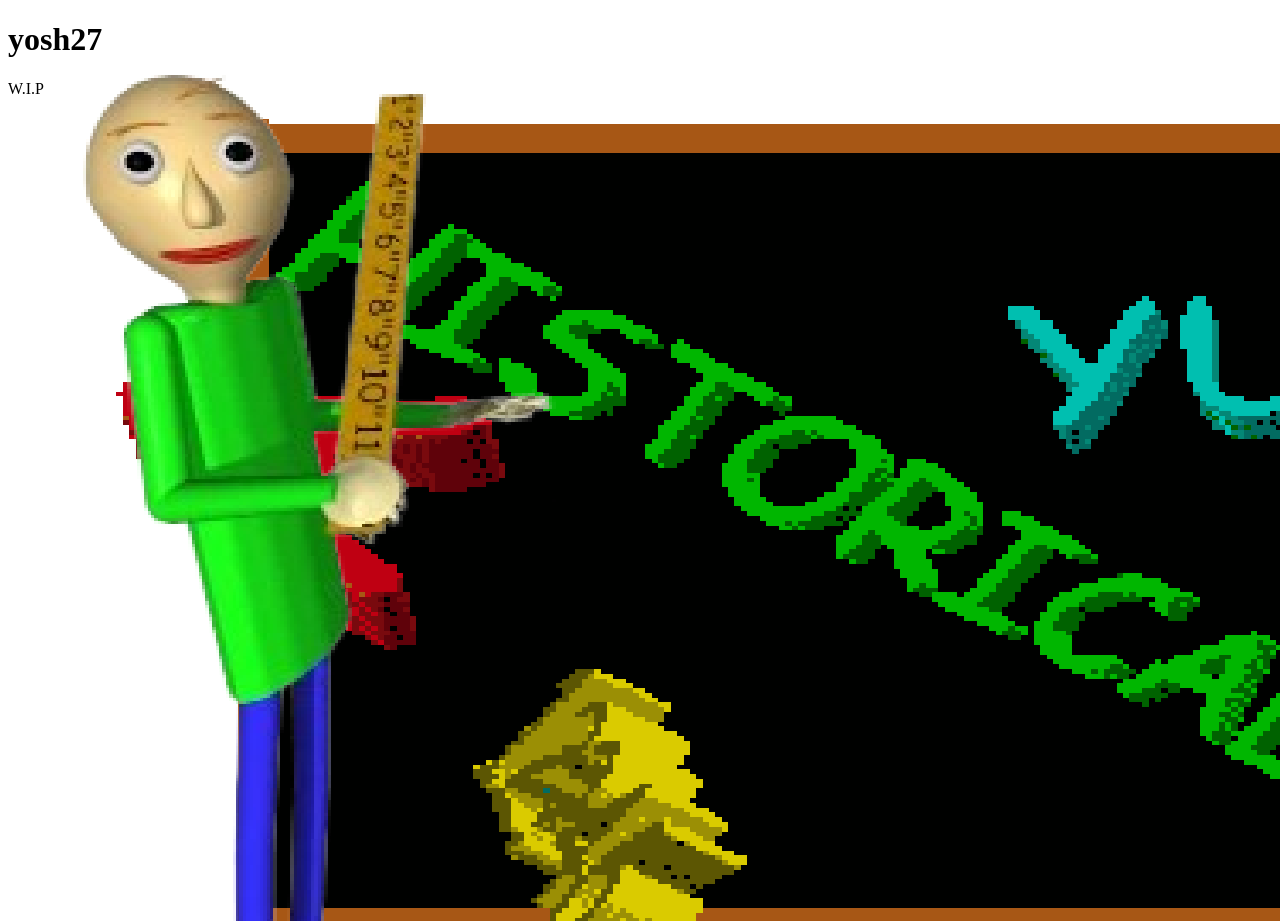
==== index.html @ 51b6288f "ok this is the one" ====
<!DOCTYPE html>
<html>
<head>
<title>Home</title>
</head>
<body>

<!-- Cursor -->
<style> 
    html, body {
    cursor: url("assets/user/cursor.png"), auto;
    height: 100%
}
</style>

<!-- Background Image -->
<style>
body {
  background-image: url("assets/ui/bg.png");
}

</style>

<h1 style="color:rgb(0, 0, 0)">yosh27</h1>
<p style="color:rgb(0, 0, 0)">W.I.P</p>

</body>
</html>
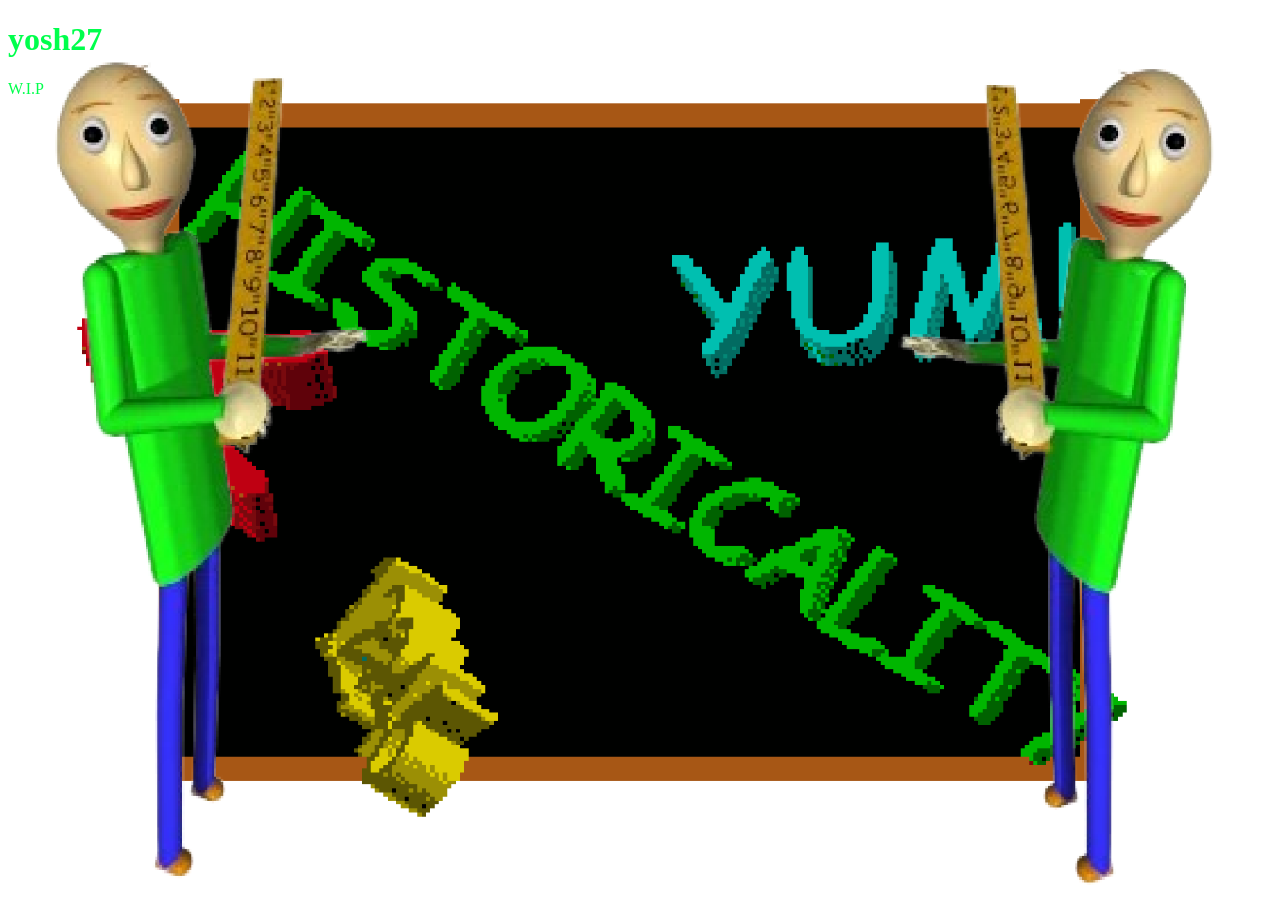
==== commit e9e3482d: "fixed background & new font color" ====
--- a/index.html
+++ b/index.html
@@ -17,12 +17,15 @@
 <style>
 body {
   background-image: url("assets/ui/bg.png");
+  background-repeat: no-repeat;
+  background-attachment: fixed;
+  background-size: 100% 100%;
 }
 
 </style>
 
-<h1 style="color:rgb(0, 0, 0)">yosh27</h1>
-<p style="color:rgb(0, 0, 0)">W.I.P</p>
+<h1 style="color:rgb(0, 255, 76)">yosh27</h1>
+<p style="color:rgb(0, 255, 76)">W.I.P</p>
 
 </body>
 </html> 
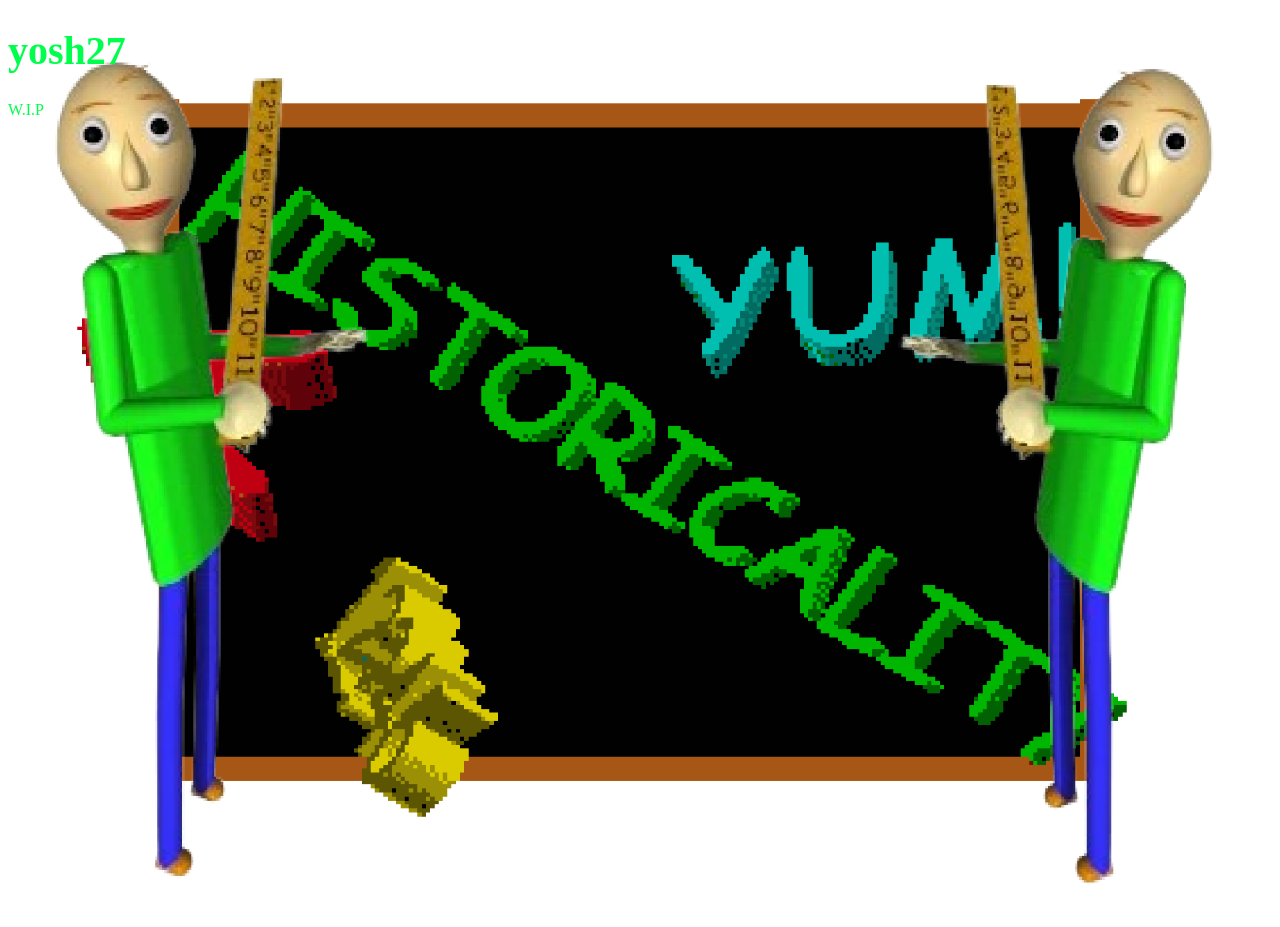
==== commit 81b9949c: "sigh" ====
--- a/index.html
+++ b/index.html
@@ -21,11 +21,26 @@
   background-attachment: fixed;
   background-size: 100% 100%;
 }
-
 </style>
 
-<h1 style="color:rgb(0, 255, 76)">yosh27</h1>
-<p style="color:rgb(0, 255, 76)">W.I.P</p>
+<style>
+ h1 {
+  font-size: 40px;
+}
+h2 {
+  font-size: 30px;
+}
+p {
+  font-size: 16px;
+}
+</style>
+
+<h1 style="color:rgb(0, 255, 76)">
+    yosh27
+</h1>
+<p style="color:rgb(0, 255, 76)">
+    W.I.P
+</p>
 
 </body>
 </html> 
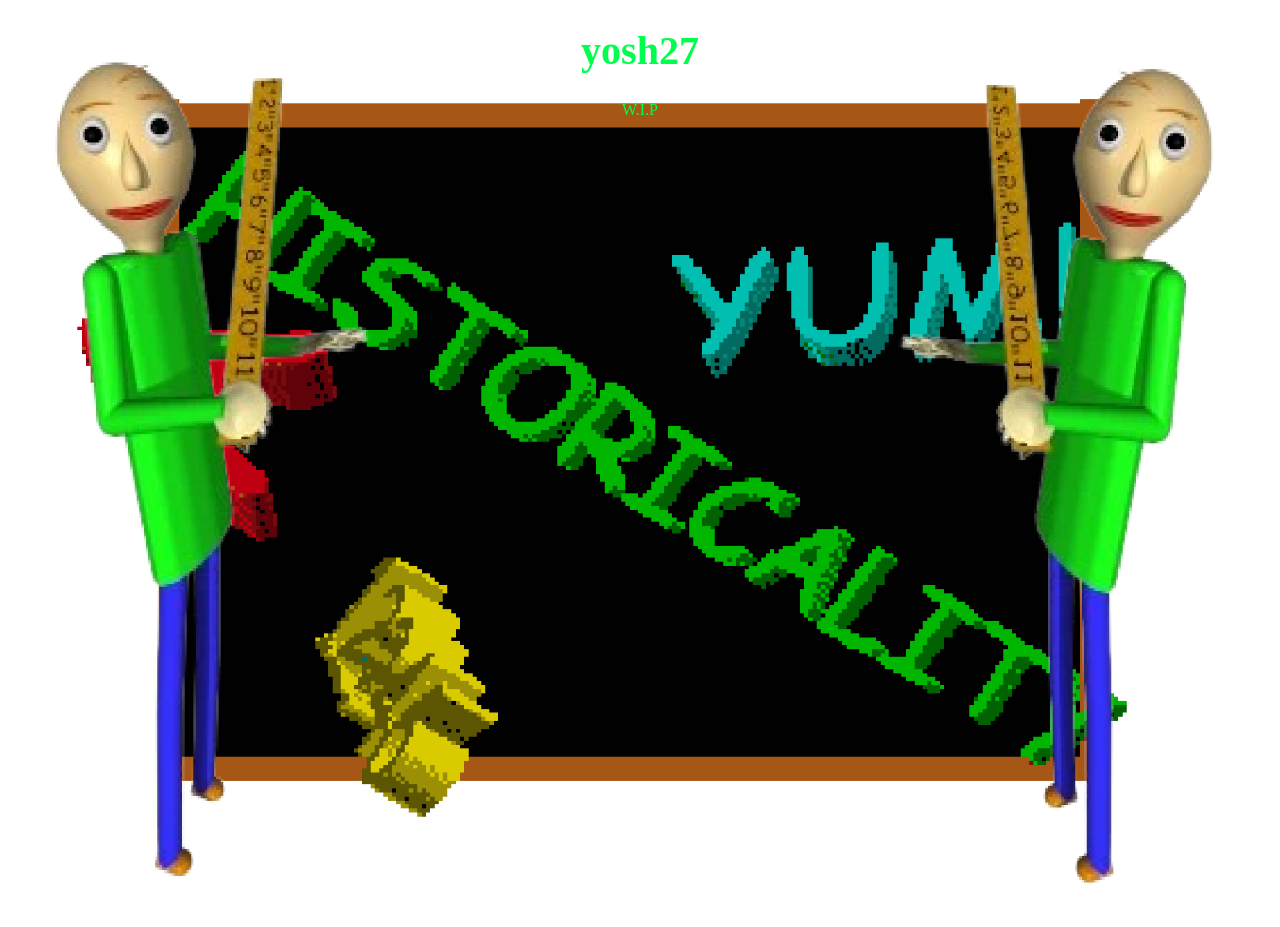
==== commit b7663e83: "center text" ====
--- a/index.html
+++ b/index.html
@@ -33,6 +33,13 @@
 p {
   font-size: 16px;
 }
+
+</style>
+
+<style>
+h1 {text-align: center;}
+p {text-align: center;}
+div {text-align: center;}
 </style>
 
 <h1 style="color:rgb(0, 255, 76)">
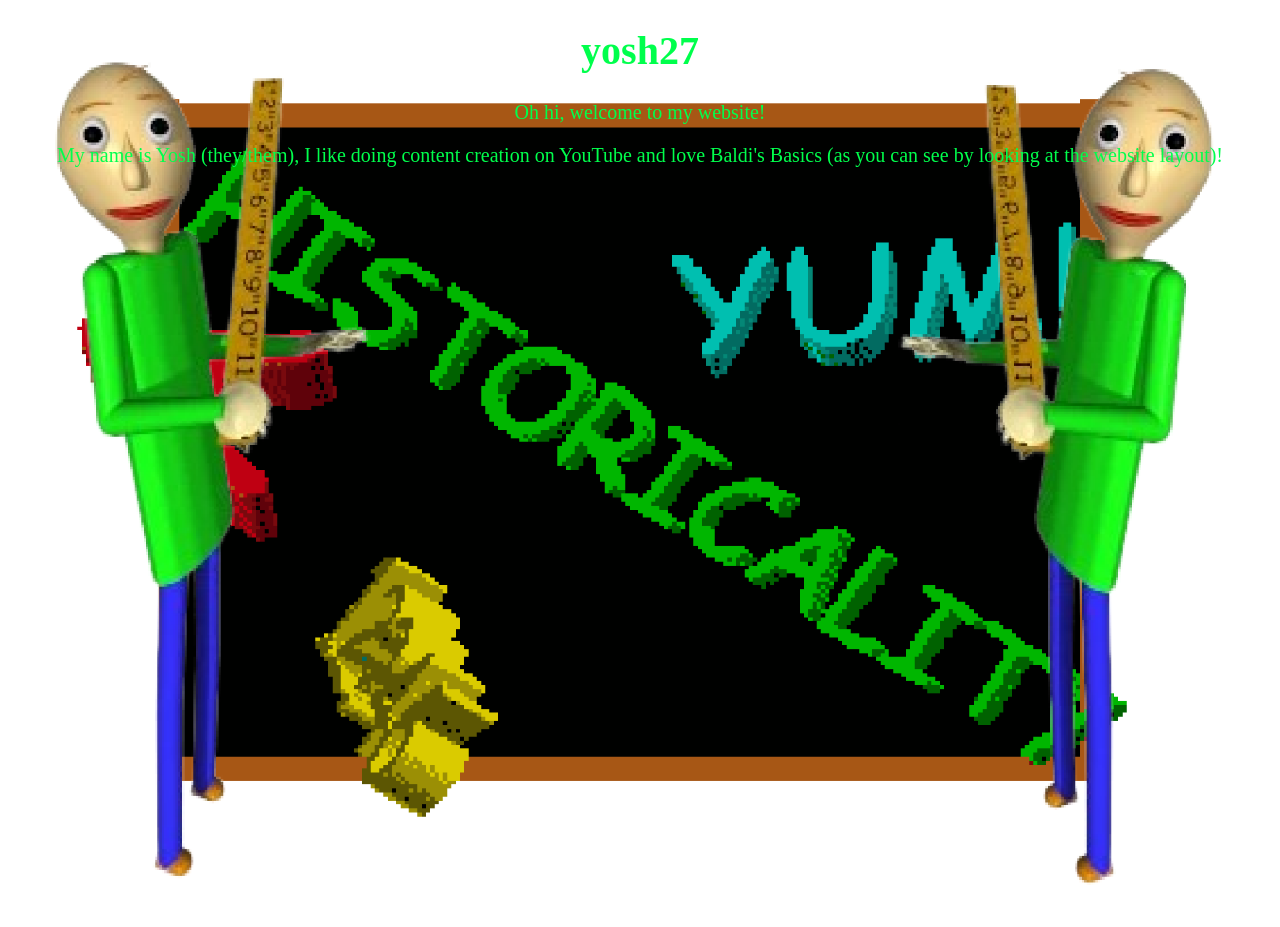
==== commit ed0430a5: "update" ====
--- a/index.html
+++ b/index.html
@@ -31,7 +31,7 @@
   font-size: 30px;
 }
 p {
-  font-size: 16px;
+  font-size: 20px;
 }
 
 </style>
@@ -46,7 +46,12 @@
     yosh27
 </h1>
 <p style="color:rgb(0, 255, 76)">
-    W.I.P
+    Oh hi, welcome to my website!
+</p>
+
+<p style="color:rgb(0, 255, 76)">
+    My name is Yosh (they/them), I like doing content creation on YouTube
+    and love Baldi's Basics (as you can see by looking at the website layout)!
 </p>
 
 </body>
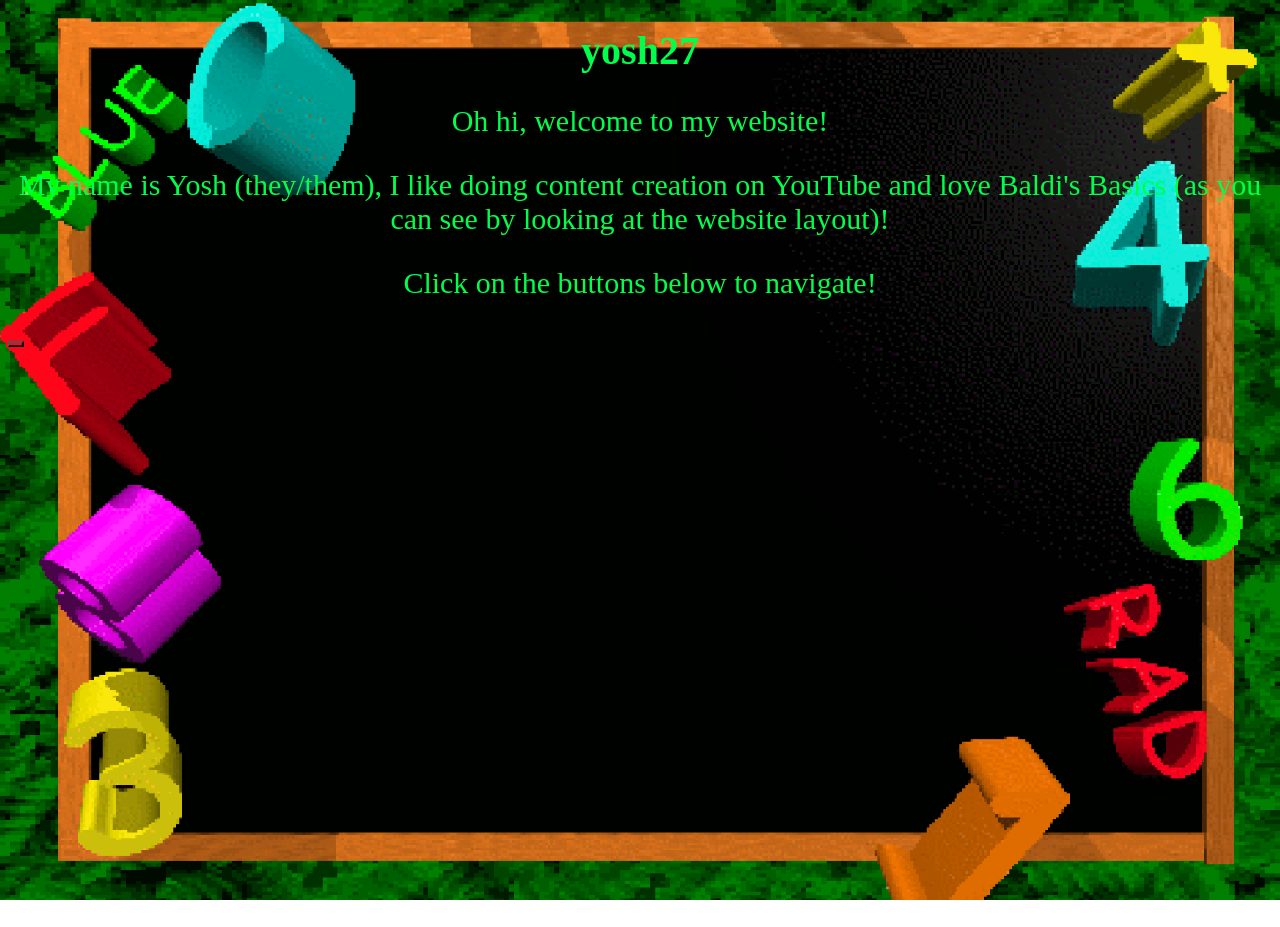
==== commit 19ee1195: "button" ====
--- a/index.html
+++ b/index.html
@@ -24,16 +24,14 @@
 </style>
 
 <style>
- h1 {
-  font-size: 40px;
-}
-h2 {
-  font-size: 30px;
-}
-p {
-  font-size: 20px;
-}
-
+    h1 
+    {
+        font-size: 40px;
+    }
+    p 
+    {
+        font-size: 30px;
+    }
 </style>
 
 <style>
@@ -54,5 +52,11 @@
     and love Baldi's Basics (as you can see by looking at the website layout)!
 </p>
 
+<p style="color:rgb(0, 255, 76)">
+    Click on the buttons below to navigate!
+</p>
+
+<button style="background: url(assets/ui/buttons/placeholder.png)"/>
+
 </body>
 </html> 
